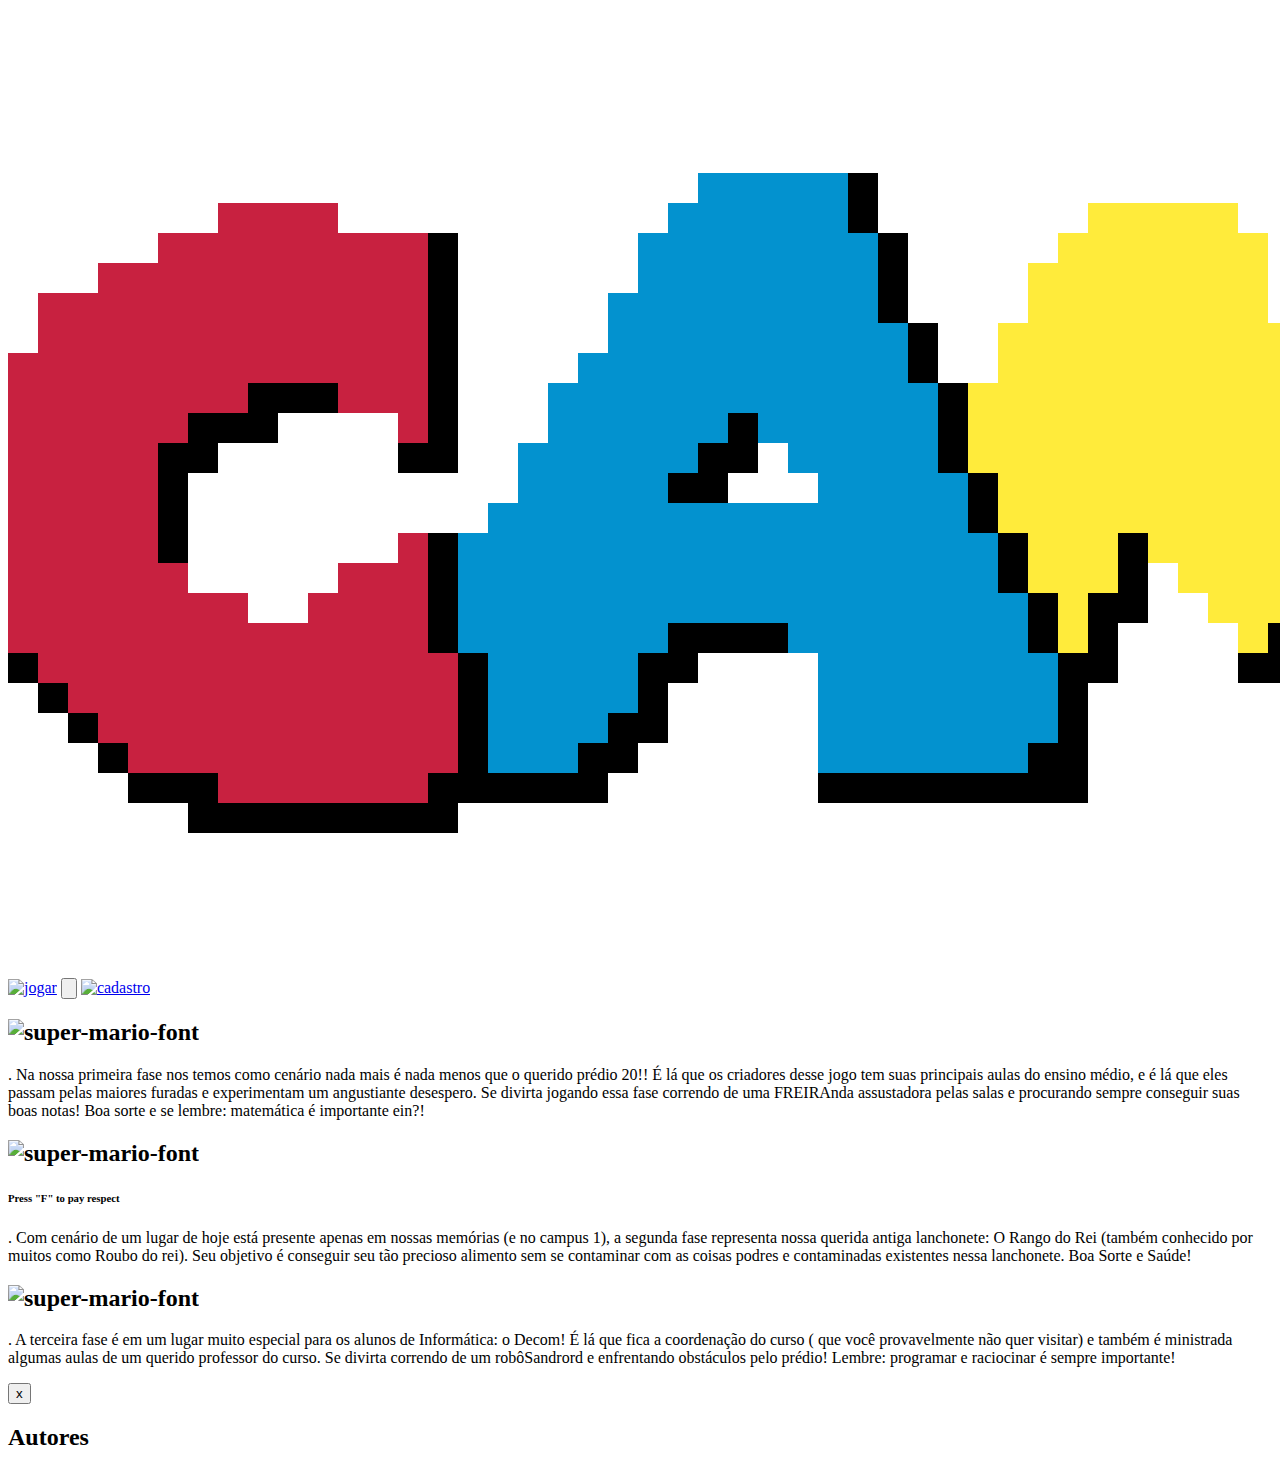
==== index.html @ fe8e4cea "alterações giovana" ====
<!DOCTYPE html>
<html>
  <head>
  <link href="https://fonts.googleapis.com/css?family=Poppins&display=swap" rel="stylesheet">
    <meta charset="utf-8">
    <title>CAMPINF II</title>
    <link href="css/index.css" rel="stylesheet">
    <link rel="icon" type="imagem/png" href="imgs/icone.png">
  </head>
  
  <body>
    <img src="imgs/campinf.png" alt="super-mario-font" id="campinf">
    
    <div id="cabecalho">
      <a href="entrar.html" id="jogar" class="menu"><img src="imgs/jogar.png" alt="jogar" class="inicial"></a>
      <button id="botao-modal"><img src="imgs/autores.png" alt="" class="menu"></button>
      <a href="cadastrar.html" id="cadastro" class="menu"><img src="imgs/cadastrar.png" alt="cadastro" class="inicial"></a>  
    </div>
    
    <div class="sobre">
      <h2 class="fases"><img src="https://fontmeme.com/permalink/191116/5653a5619755fa1c3497ee2ba2b94c5e.png" alt="super-mario-font"></h2>
      <p class="texto">.    Na nossa primeira fase nos temos como cenário nada mais é
        nada menos que o querido prédio 20!! É lá que os criadores desse jogo tem 
        suas principais aulas do ensino médio, e é lá que eles passam pelas maiores 
        furadas e experimentam um angustiante desespero. Se divirta jogando essa fase 
        correndo de uma FREIRAnda assustadora pelas salas e procurando sempre conseguir 
        suas boas notas! Boa sorte e se lembre: matemática é importante ein?!</p>

      <h2 class="fases"><img src="https://fontmeme.com/permalink/191116/39ec3f304c4f2dbffced61bb61932ea9.png" alt="super-mario-font"></h2>
      <h6>Press "F" to pay respect</h6>
      <p class="texto">.    Com cenário de um lugar de hoje está presente apenas em nossas
        memórias (e no campus 1), a segunda fase representa nossa querida antiga lanchonete:
        O Rango do Rei (também conhecido por muitos como Roubo do rei). Seu objetivo é conseguir 
        seu tão precioso alimento sem se contaminar com as coisas podres e contaminadas existentes 
        nessa lanchonete. Boa Sorte e Saúde!</p>

      <h2 class="fases"><img src="https://fontmeme.com/permalink/191116/400e720de20f65b3d540fbd18ad9eabc.png" alt="super-mario-font"></h2>
      <p class="texto">.    A terceira fase é em um lugar muito especial para os alunos de Informática: 
        o Decom! É lá que fica a coordenação do curso ( que você provavelmente não quer visitar) e também
        é ministrada algumas aulas de um querido professor do curso. Se divirta correndo de um robôSandrord 
        e enfrentando obstáculos pelo prédio! Lembre: programar e raciocinar é sempre importante!</p>
    </div>

    <div id="modal-fundo" class="modal-container">
      <div class="modal">
        <button class="fechar">x</button>
        <h2>Autores</h2>
    </div>
    </div>
  </body>
</html>
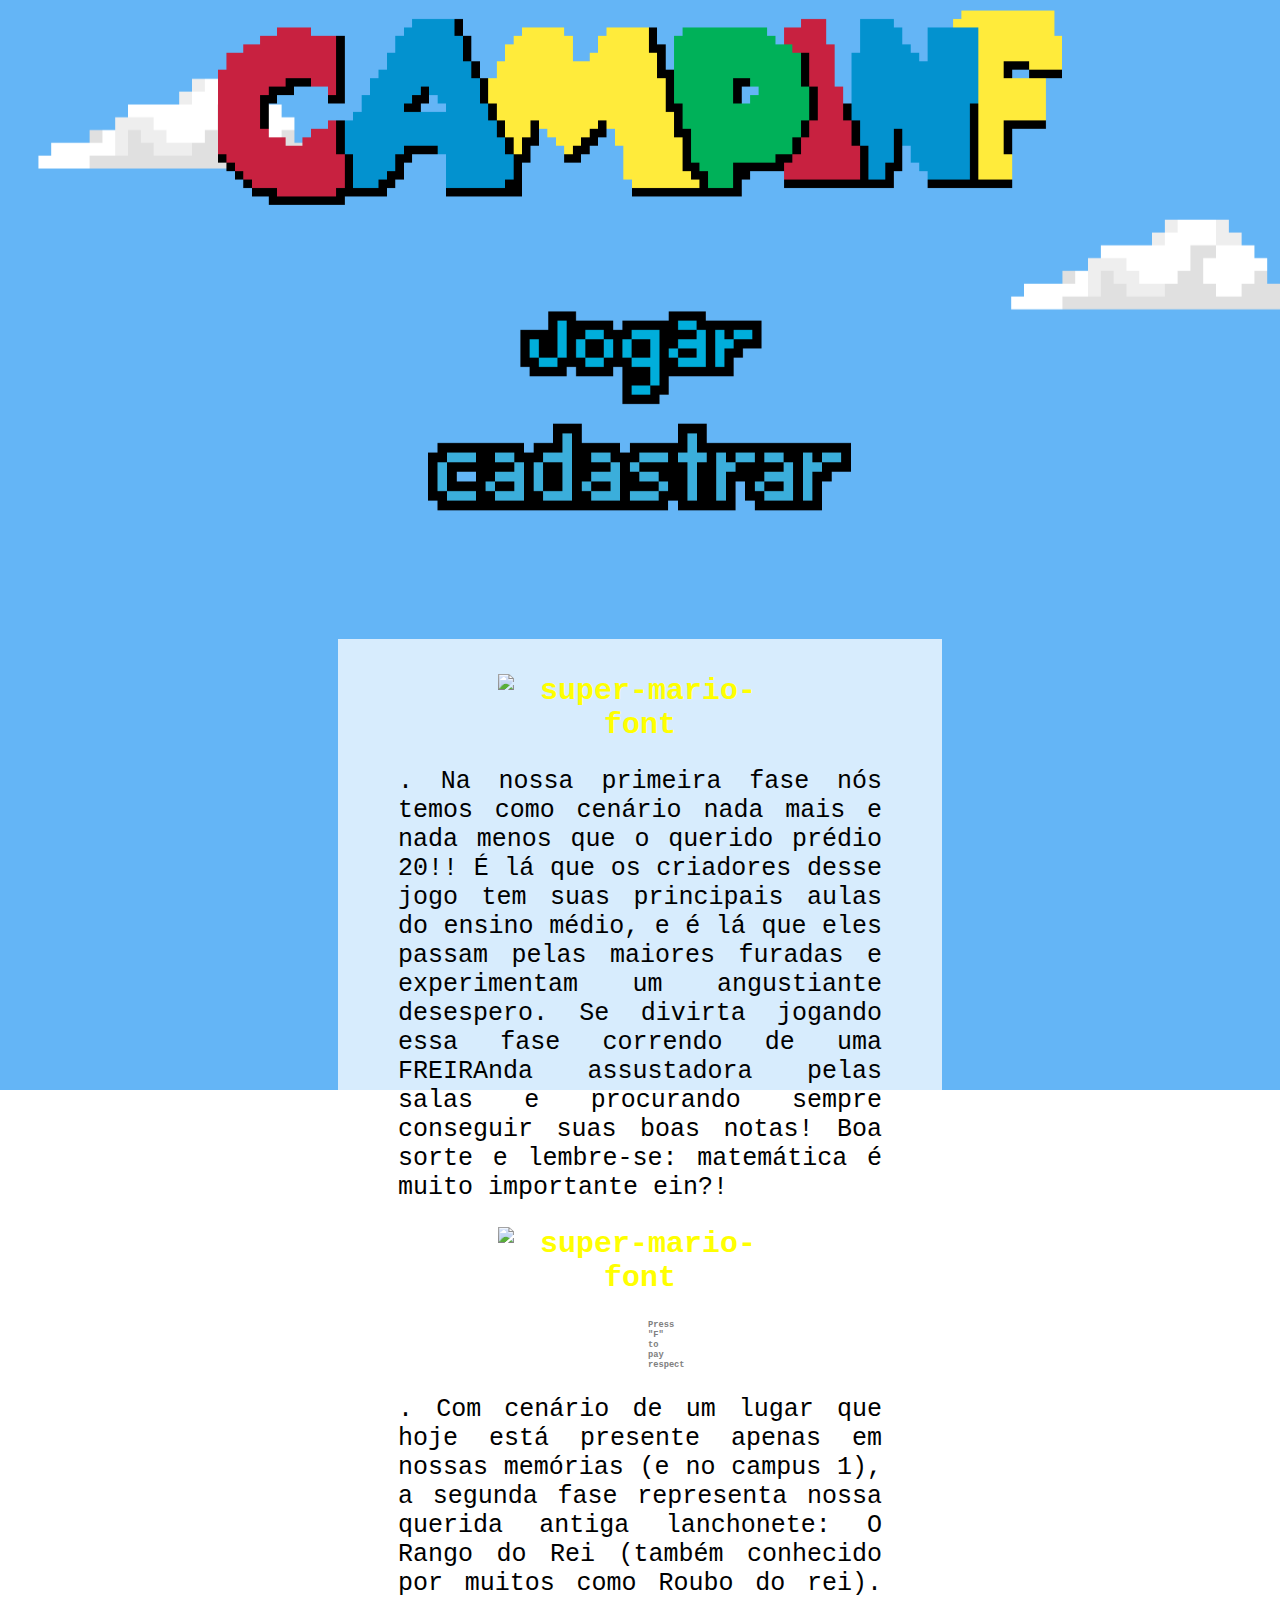
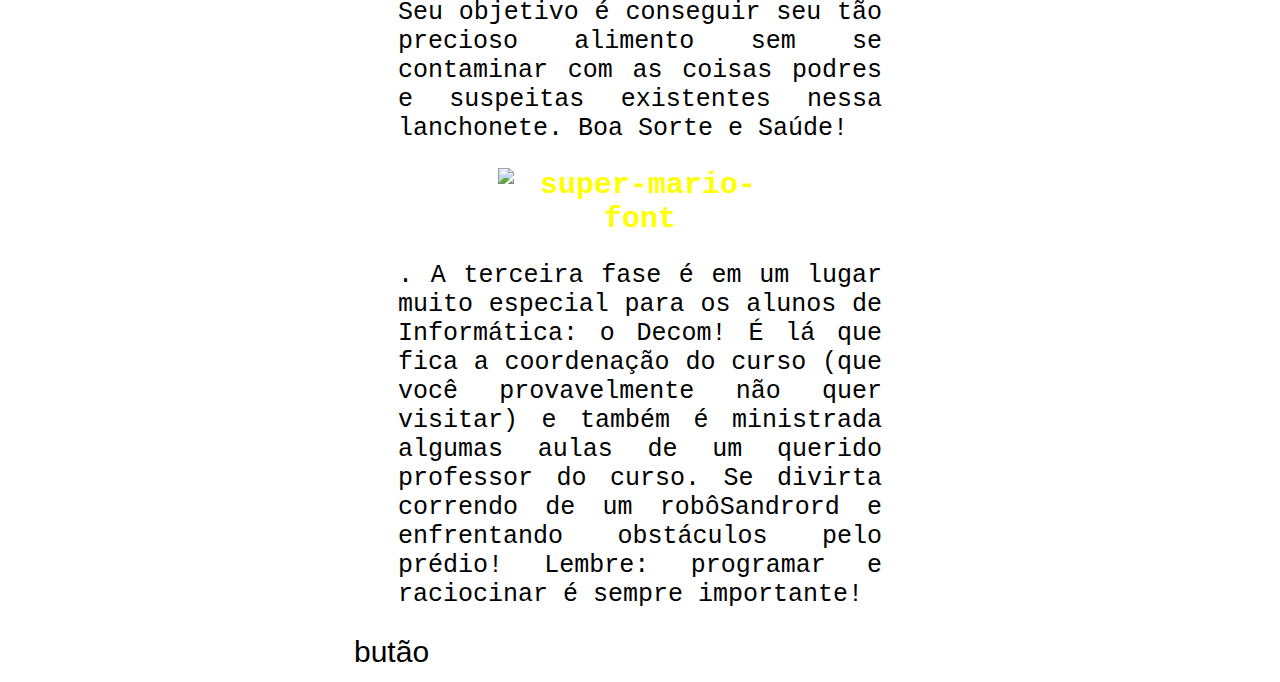
==== commit e48dab1a: "Add files via upload" ====
--- a/index.html
+++ b/index.html
@@ -13,39 +13,59 @@
     
     <div id="cabecalho">
       <a href="entrar.html" id="jogar" class="menu"><img src="imgs/jogar.png" alt="jogar" class="inicial"></a>
-      <button id="botao-modal"><img src="imgs/autores.png" alt="" class="menu"></button>
+      <!-- <button id="botao-modal"><img src="imgs/autores.png" alt="" class="menu"></button> -->
       <a href="cadastrar.html" id="cadastro" class="menu"><img src="imgs/cadastrar.png" alt="cadastro" class="inicial"></a>  
     </div>
     
     <div class="sobre">
       <h2 class="fases"><img src="https://fontmeme.com/permalink/191116/5653a5619755fa1c3497ee2ba2b94c5e.png" alt="super-mario-font"></h2>
-      <p class="texto">.    Na nossa primeira fase nos temos como cenário nada mais é
+      <p class="texto">.    Na nossa primeira fase nós temos como cenário nada mais e
         nada menos que o querido prédio 20!! É lá que os criadores desse jogo tem 
         suas principais aulas do ensino médio, e é lá que eles passam pelas maiores 
         furadas e experimentam um angustiante desespero. Se divirta jogando essa fase 
         correndo de uma FREIRAnda assustadora pelas salas e procurando sempre conseguir 
-        suas boas notas! Boa sorte e se lembre: matemática é importante ein?!</p>
+        suas boas notas! Boa sorte e lembre-se: matemática é muito importante ein?!</p>
 
       <h2 class="fases"><img src="https://fontmeme.com/permalink/191116/39ec3f304c4f2dbffced61bb61932ea9.png" alt="super-mario-font"></h2>
       <h6>Press "F" to pay respect</h6>
-      <p class="texto">.    Com cenário de um lugar de hoje está presente apenas em nossas
+      <p class="texto">.    Com cenário de um lugar que hoje está presente apenas em nossas
         memórias (e no campus 1), a segunda fase representa nossa querida antiga lanchonete:
         O Rango do Rei (também conhecido por muitos como Roubo do rei). Seu objetivo é conseguir 
-        seu tão precioso alimento sem se contaminar com as coisas podres e contaminadas existentes 
+        seu tão precioso alimento sem se contaminar com as coisas podres e suspeitas existentes 
         nessa lanchonete. Boa Sorte e Saúde!</p>
 
       <h2 class="fases"><img src="https://fontmeme.com/permalink/191116/400e720de20f65b3d540fbd18ad9eabc.png" alt="super-mario-font"></h2>
       <p class="texto">.    A terceira fase é em um lugar muito especial para os alunos de Informática: 
-        o Decom! É lá que fica a coordenação do curso ( que você provavelmente não quer visitar) e também
+        o Decom! É lá que fica a coordenação do curso (que você provavelmente não quer visitar) e também
         é ministrada algumas aulas de um querido professor do curso. Se divirta correndo de um robôSandrord 
         e enfrentando obstáculos pelo prédio! Lembre: programar e raciocinar é sempre importante!</p>
+        <button id="botao-modal" alt="" class="menu">butão</button>
     </div>
 
     <div id="modal-fundo" class="modal-container">
       <div class="modal">
-        <button class="fechar">x</button>
-        <h2>Autores</h2>
+        <button id="fechar">x</button>
+        <h2 class="fases"><img src="imgs/autores.png" alt="" class="menu"></h2>
+        <p>O jogo e o website foram desenvolvidos para um trabalho prático da matéria 'Laboratório de Programação Para Web' dos alunos do curso técnico 
+          de Informática do primeiro ano do Ensino Médio, no Centro Federal de Educação Tecnológica de Minas Gerais.</p>
+        <p>Estes são os autores:</p>
+        <div id="containerAutores">
+          <img src="imgs/Janine.jpeg" alt="Janine de Amorim Teodoro" class="fotoAutores">
+          Janine de Amorim Teodoro
+          <img src="imgs/Bruna.jpeg" alt="Bruna Sanches Peixoto"  class="fotoAutores">
+          Bruna Sanches Peixoto
+          <img src="imgs/Gabriel.jpg" alt="Gabriel Coelho dos Santos" class="fotoAutores">
+          Gabriel Coelho dos Santos
+          <img src="imgs/Giovana.jpeg" alt="Giovana Caroba Bragio dos Santos" class="fotoAutores">
+          Giovana Caroba Bragio
+          <img src="imgs/MariaE.jpeg" alt="Maria Eduarda Carmona" class="fotoAutores">
+          Maria Eduarda Carmona Banhos
+          <img src="imgs/Vitor.jpeg" alt="Vitor Hugo" class="fotoAutores">
+          Vitor Hugo
+          
+        </div>
     </div>
     </div>
+    <script type="text/javascript" src="campinf.js"></script>
   </body>
 </html>
--- a/css/index.css
+++ b/css/index.css
@@ -0,0 +1,198 @@
+body{
+  background-image: url("../imgs/fundo.png");
+  background-repeat: no-repeat;
+  background-size: cover;
+  background-position: center;
+  background-attachment:fixed;
+  font-family: monospace;
+}
+
+header ul {
+  padding-left: 0;
+  padding-top: 0;
+  margin-bottom: 0;
+  background-color: #ffffff;
+  opacity: 0.7;
+  position: fixed;
+}
+
+header li {
+  display: inline-block;
+font-family: 'Poppins', sans-serif;
+  margin: 0 1em;
+}
+
+
+header a {
+  text-decoration: none;
+}
+
+.sobre{
+  background-color: #ffffffbe;
+  border: transparent;
+  position: relative;
+  top: 1em;
+  margin-left: 330px;
+  margin-right: 330px;
+  padding: 10px;
+
+}
+
+#cabecalho{
+  font-size: 70px;
+  text-align: center;
+  padding: 100px;
+}
+
+h1{
+  font-size: 60px;
+  text-align: center;
+  color: green;
+}
+
+#jogar{
+  color: red;
+}
+
+#autores{
+  color: yellow;
+}
+
+#cadastro{
+  color: orange;
+}
+
+
+  .texto{
+  font-size: 25px;
+  text-align: justify;
+  color: black;
+  margin-left: 50px;
+  margin-right: 50px;
+  font-family: monospace;
+  }
+
+  h1{
+  font-size: 60px;
+  text-align: center;
+  color: green;
+  }
+
+  .fases{
+    text-align: center;
+    font-size: 30px;
+    color: yellow;
+    margin-left: 150px;
+    margin-right: 150px;
+  }
+
+  h6{
+    text-align: center;
+    color: gray;
+    margin-left: 300px;
+    margin-right: 300px;
+  }
+
+  #jogar{
+  color: red;
+  }
+
+  #autores{
+  color: yellow;
+  }
+
+  #sobre{
+  color: orange;
+  }
+
+  .modal-container{
+  width: 100vw;
+  height: 100vh;
+  position: fixed;
+  background: rgba(0,0,0, .5);
+  top: 0px;
+  left: 0px;
+  z-index: 2000;
+  display: none;
+  justify-content: center;
+  align-items: center;
+  }
+
+  .modal{
+  background: white;
+  width: 60px;
+  min-width: 500px;
+  padding: 180px;
+  border: 10px solid rgb(0, 135, 219);
+  box-shadow: 0 0 0 10px white;
+  position: relative;
+  }
+
+  .fechar{
+  position: absolute;
+  font-size: 1.3em;
+  top: -30px;
+  right: -30px;
+  height: 50px;
+  width: 50px;
+  border-radius: 50%;
+  border: 2px solid white;
+  background: rgb(0, 135, 219);
+  color: white;
+  cursor: pointer;
+  box-shadow: 0 2px 2px 0 rgba(0,0,0, .3);
+  }
+
+  .modal-container.mostrar{
+  display: flex;
+  }
+
+  @keyframes modal{
+  from{
+   opacity: 0;
+   transform: translate3d(0, -60px, 0);
+   }
+  to{
+   opacity: 1;
+   transform: translate3d(0, 0, 0);
+   }
+  }
+
+  .mostrar .modal{
+  animation: modal .3s;
+  }
+
+  #cabecalho a{
+    display: block;
+    text-decoration: none;
+  }
+
+  #campinf{
+    height: 200px;
+    display: block;
+    margin-left: auto;
+    margin-right: auto;
+    padding-top: 0px; 
+  } 
+  .menu{
+    transition:transform .2s cubic-bezier(.37,1.89,.59,.73);
+    font-size: 30px;
+
+  }
+  .menu:hover{
+    transform: scale(1.5);
+  }
+  .inicial{
+  height: 100px;
+  }
+
+  #botao-modal{
+    border:none;
+    background-color: transparent;
+  }
+
+  #botao-modal img{
+    height: 100px;
+    cursor: pointer;
+  }
+  /**/
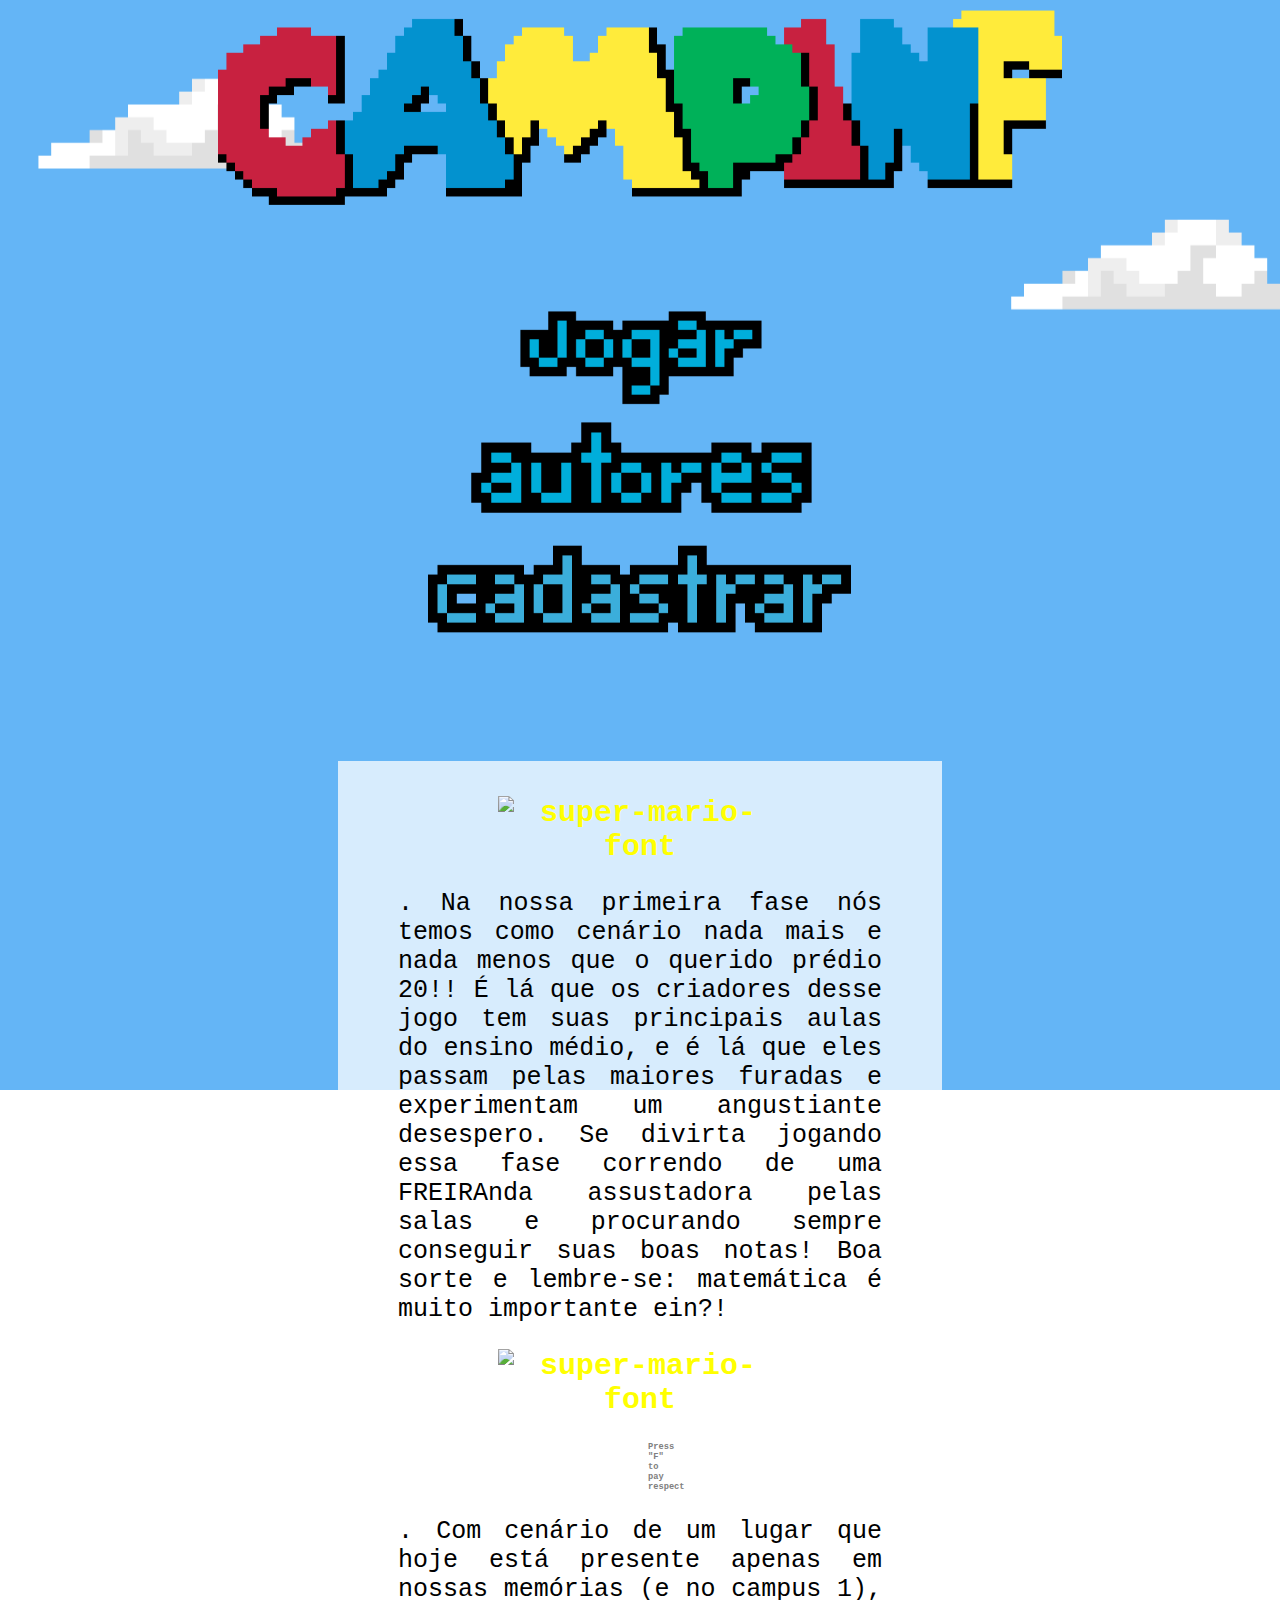
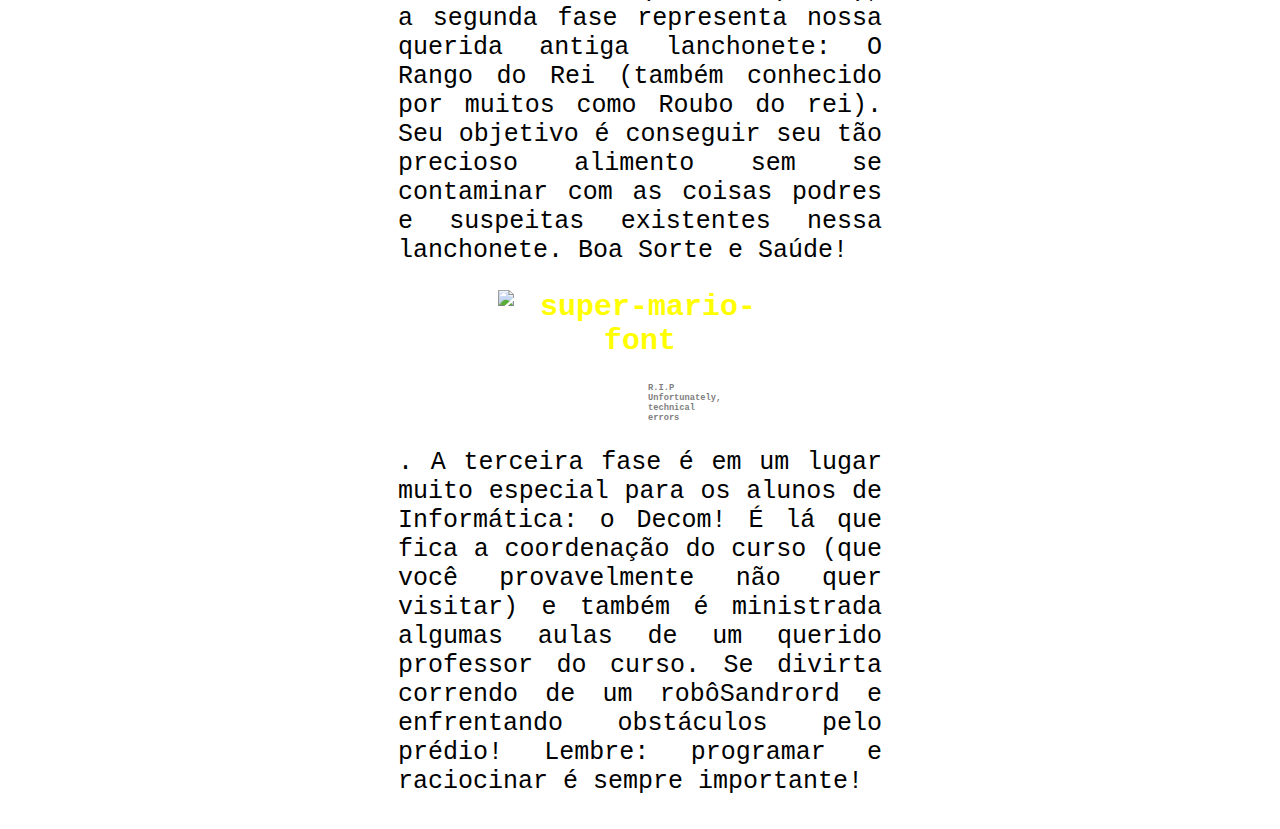
==== commit 613ce2d8: "Css final graças a Deus" ====
--- a/index.html
+++ b/index.html
@@ -13,7 +13,7 @@
     
     <div id="cabecalho">
       <a href="entrar.html" id="jogar" class="menu"><img src="imgs/jogar.png" alt="jogar" class="inicial"></a>
-      <!-- <button id="botao-modal"><img src="imgs/autores.png" alt="" class="menu"></button> -->
+      <button id="botao-modal"  class="menu"><img src="imgs/autores.png" alt="" class="menu"></button>
       <a href="cadastrar.html" id="cadastro" class="menu"><img src="imgs/cadastrar.png" alt="cadastro" class="inicial"></a>  
     </div>
     
@@ -35,34 +35,63 @@
         nessa lanchonete. Boa Sorte e Saúde!</p>
 
       <h2 class="fases"><img src="https://fontmeme.com/permalink/191116/400e720de20f65b3d540fbd18ad9eabc.png" alt="super-mario-font"></h2>
+      <h6>R.I.P Unfortunately, technical errors</h6>
       <p class="texto">.    A terceira fase é em um lugar muito especial para os alunos de Informática: 
         o Decom! É lá que fica a coordenação do curso (que você provavelmente não quer visitar) e também
         é ministrada algumas aulas de um querido professor do curso. Se divirta correndo de um robôSandrord 
         e enfrentando obstáculos pelo prédio! Lembre: programar e raciocinar é sempre importante!</p>
-        <button id="botao-modal" alt="" class="menu">butão</button>
     </div>
 
     <div id="modal-fundo" class="modal-container">
       <div class="modal">
         <button id="fechar">x</button>
-        <h2 class="fases"><img src="imgs/autores.png" alt="" class="menu"></h2>
+        <h2 class="fases"></h2>
         <p>O jogo e o website foram desenvolvidos para um trabalho prático da matéria 'Laboratório de Programação Para Web' dos alunos do curso técnico 
           de Informática do primeiro ano do Ensino Médio, no Centro Federal de Educação Tecnológica de Minas Gerais.</p>
         <p>Estes são os autores:</p>
         <div id="containerAutores">
-          <img src="imgs/Janine.jpeg" alt="Janine de Amorim Teodoro" class="fotoAutores">
-          Janine de Amorim Teodoro
-          <img src="imgs/Bruna.jpeg" alt="Bruna Sanches Peixoto"  class="fotoAutores">
-          Bruna Sanches Peixoto
-          <img src="imgs/Gabriel.jpg" alt="Gabriel Coelho dos Santos" class="fotoAutores">
-          Gabriel Coelho dos Santos
-          <img src="imgs/Giovana.jpeg" alt="Giovana Caroba Bragio dos Santos" class="fotoAutores">
-          Giovana Caroba Bragio
-          <img src="imgs/MariaE.jpeg" alt="Maria Eduarda Carmona" class="fotoAutores">
-          Maria Eduarda Carmona Banhos
-          <img src="imgs/Vitor.jpeg" alt="Vitor Hugo" class="fotoAutores">
-          Vitor Hugo
-          
+          <table>
+            <tr>
+              <td class="centro-imagem">
+                <img src="imgs/janine2.jpg" alt="Janine de Amorim Teodoro" class="fotoAutores">
+              </td>
+              <td class="centro-imagem">
+                  <img src="imgs/Bruna2.jpg" alt="Bruna Sanches Peixoto"  class="fotoAutores">
+              </td>
+              <td class="centro-imagem">
+                <img src="imgs/Gabriel.jpg" alt="Gabriel Coelho dos Santos" class="fotoAutores">
+              </td>
+              <td class="centro-imagem">
+                <img src="imgs/Giovana2.jpg" alt="Giovana Caroba Bragio dos Santos" class="fotoAutores">
+              </td>
+              <td class="centro-imagem">
+                  <img src="imgs/MariaE.jpeg" alt="Maria Eduarda Carmona" class="fotoAutores">
+              </td>
+              <td class="centro-imagem">
+                  <img src="imgs/Vitor.jpeg" alt="Vitor Hugo" class="fotoAutores">
+              </td>
+            </tr>
+            <tr id="centro">
+              <td>
+                Janine de Amorim Teodoro
+              </td>
+              <td>
+                Bruna Sanches Peixoto
+              </td>
+              <td>
+                Gabriel Coelho dos Santos
+              </td>
+              <td>
+                Giovana Caroba Bragio
+              </td>
+              <td>
+                Maria Eduarda Carmona Banhos
+              </td>
+              <td>
+                Vitor Hugo
+              </td>
+            </tr>
+          </table>
         </div>
     </div>
     </div>
--- a/css/index.css
+++ b/css/index.css
@@ -121,8 +121,8 @@
   .modal{
   background: white;
   width: 60px;
-  min-width: 500px;
-  padding: 180px;
+  min-width: 700px;
+  padding: 30px;
   border: 10px solid rgb(0, 135, 219);
   box-shadow: 0 0 0 10px white;
   position: relative;
@@ -195,4 +195,11 @@
     height: 100px;
     cursor: pointer;
   }
+
+  .fotoAutores{
+    height: 100px;
+    display: block;
+    border-radius: 1000px;
+  }
+ 
   /**/
